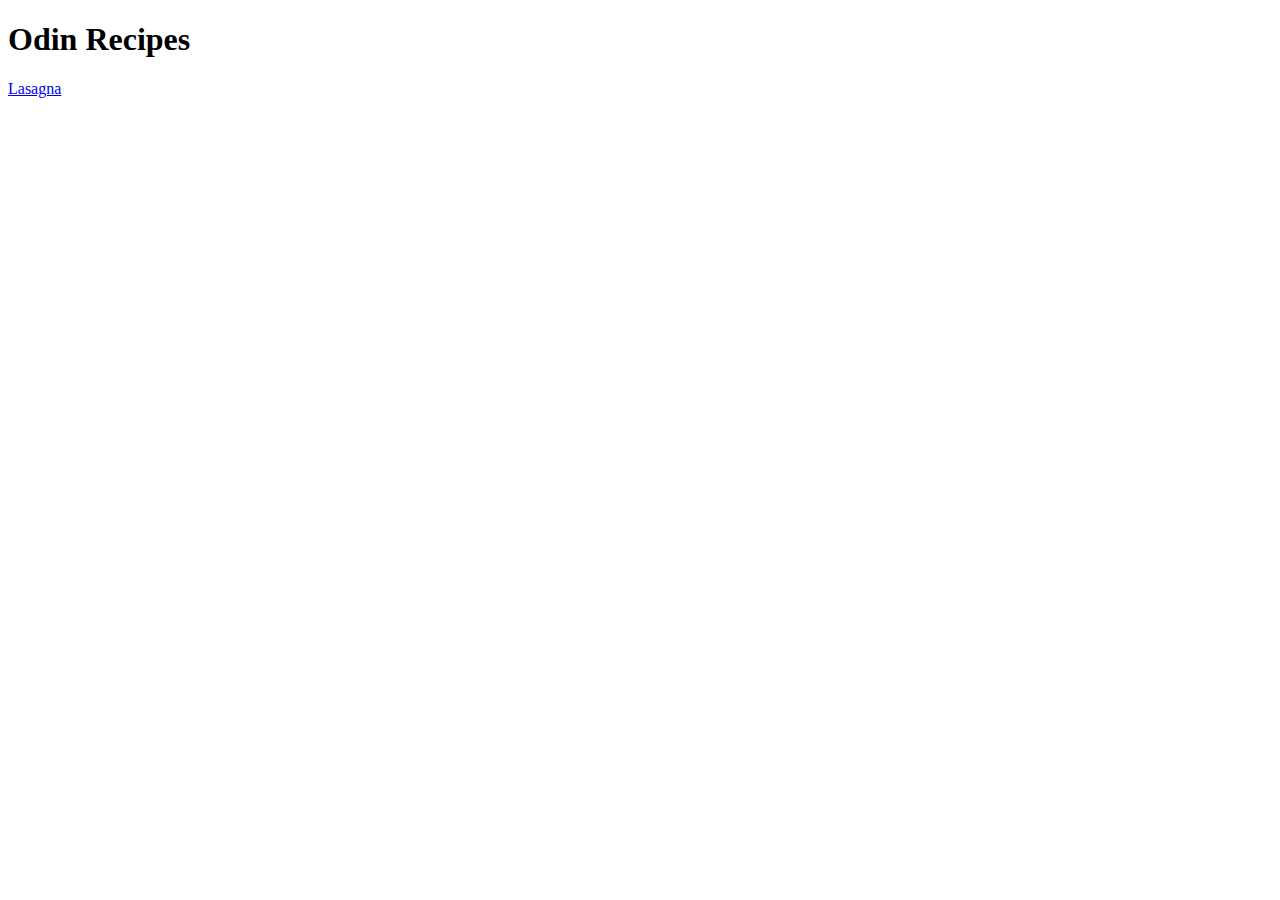
==== index.html @ ea916173 "Add boilerplate and heading to index.html" ====
<!DOCTYPE html>
<html lang="en">
<head>
    <meta charset="UTF-8">
    <meta name="viewport" content="width=device-width, initial-scale=1.0">
    <title>Odin Recipes</title>
</head>
<body>
    <h1>Odin Recipes</h1>
    <a href="recipes/lasagna.html">Lasagna</a>
</body>
</html>
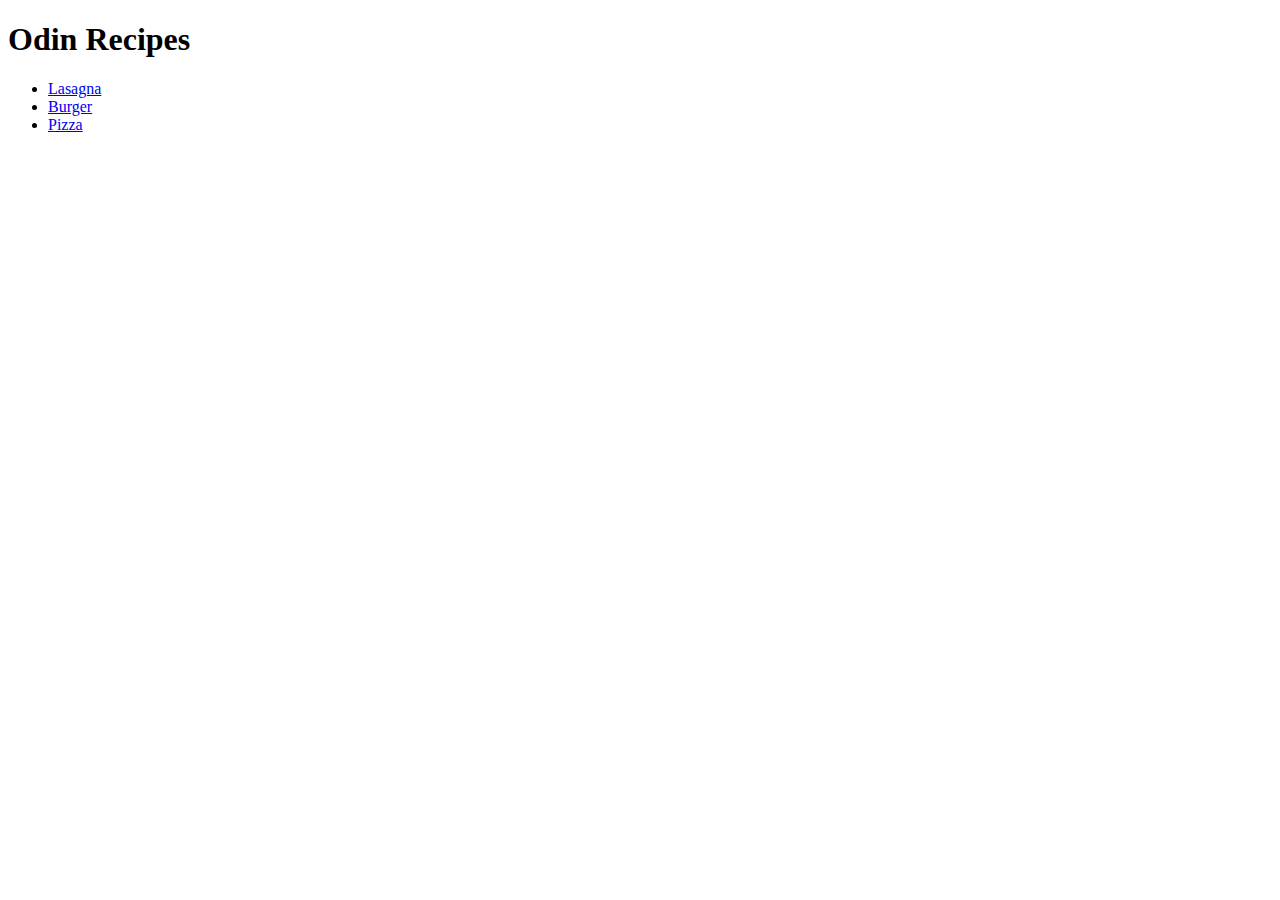
==== commit d0f16612: "Add links to recipes and group them" ====
--- a/index.html
+++ b/index.html
@@ -1,12 +1,20 @@
 <!DOCTYPE html>
 <html lang="en">
+
 <head>
     <meta charset="UTF-8">
     <meta name="viewport" content="width=device-width, initial-scale=1.0">
     <title>Odin Recipes</title>
 </head>
+
 <body>
     <h1>Odin Recipes</h1>
-    <a href="recipes/lasagna.html">Lasagna</a>
+    <ul>
+        <li><a href="recipes/lasagna.html">Lasagna</a></li>
+        <li><a href="recipes/burger.html">Burger</a></li>
+        <li><a href="recipes/pizza.html">Pizza</a></li>
+
+    </ul>
 </body>
+
 </html>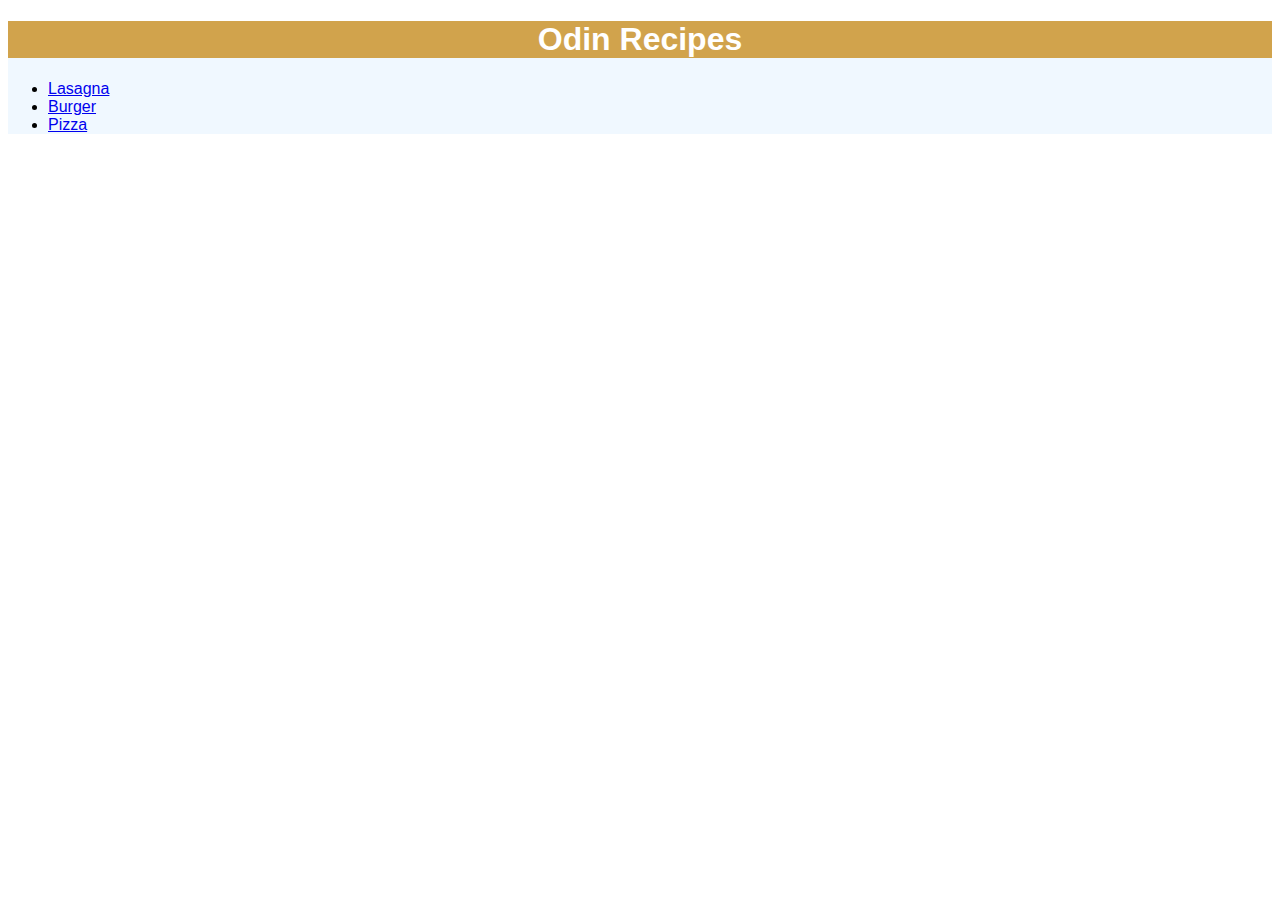
==== commit bbb1df55: "Create styles file and add styling to html" ====
--- a/index.html
+++ b/index.html
@@ -5,16 +5,18 @@
     <meta charset="UTF-8">
     <meta name="viewport" content="width=device-width, initial-scale=1.0">
     <title>Odin Recipes</title>
+    <link rel="stylesheet" href="styles.css">
 </head>
 
 <body>
-    <h1>Odin Recipes</h1>
-    <ul>
-        <li><a href="recipes/lasagna.html">Lasagna</a></li>
-        <li><a href="recipes/burger.html">Burger</a></li>
-        <li><a href="recipes/pizza.html">Pizza</a></li>
-
-    </ul>
+    <div class="bg">
+        <h1 class="title">Odin Recipes</h1>
+        <ul class="recipe-list">
+            <li><a href="recipes/lasagna.html">Lasagna</a></li>
+            <li><a href="recipes/burger.html">Burger</a></li>
+            <li><a href="recipes/pizza.html">Pizza</a></li>
+        </ul>
+    </div>
 </body>
 
 </html>--- a/styles.css
+++ b/styles.css
@@ -0,0 +1,50 @@
+* {
+    font-family: Arial, Helvetica, sans-serif;
+}
+
+h1 {
+    text-align: center;
+}
+
+/* index.html */
+.bg {
+ background-color: aliceblue;
+}
+
+.title {
+    font-weight: 900;
+    color: white;
+    background-color: rgb(209, 163, 76);
+}
+
+.recipe-list li {
+    text-align: left;
+}
+
+/* recipes */
+.recipe {
+    background-color: aliceblue;
+}
+
+.recipe-name {
+    color: green;
+    background-color: bisque;
+}
+
+.recipe-img {
+    width: 500px;
+    height: auto;
+}
+
+.recipe h2 {
+    font-size: 20px;
+    color: rgb(58, 58, 58);
+}
+
+.recipe p, .recipe li {
+    color: rgb(83, 83, 83);
+}
+
+.recipe ul, .recipe ol {
+    background-color: rgb(226, 235, 243);
+}